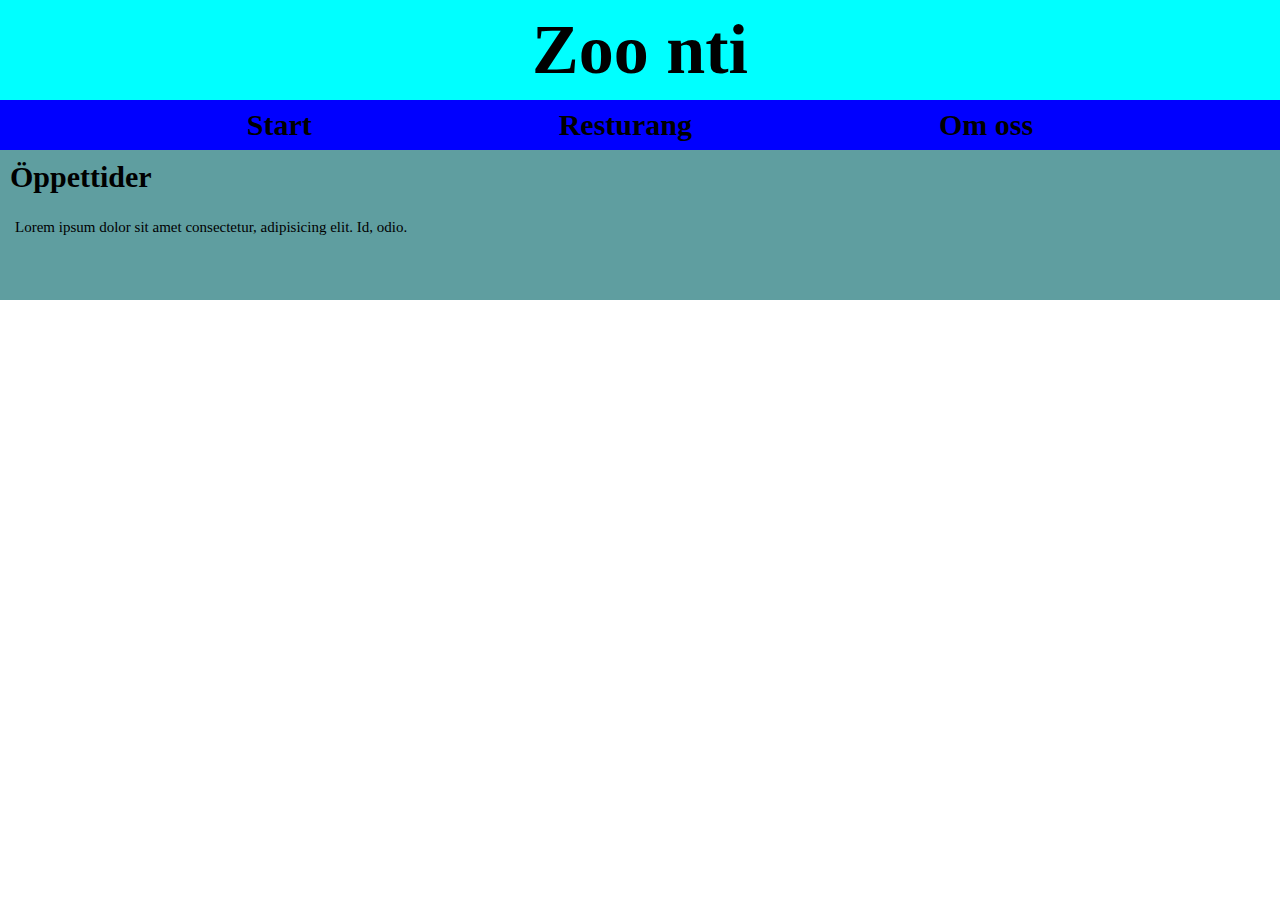
==== om_oss.html @ 65487332 "Lektion 2" ====
<!DOCTYPE html>
<html lang="en">
<head>
    <meta charset="UTF-8">
    <meta http-equiv="X-UA-Compatible" content="IE=edge">
    <meta name="viewport" content="width=device-width, initial-scale=1.0">
    <title>Document</title>
    <link rel="stylesheet" href="css/style.css">
</head>
<body>
    <header>
        <h1>Zoo nti</h1>
    
    </header>
        
        <nav>
            <h2>Start</h2>
            <h2>Resturang</h2>
            <h2>Om oss</h2>
        </nav>


        <footer>
            <h4>Öppettider</h4>
            <p>Lorem ipsum dolor sit amet consectetur, adipisicing elit. Id, odio.</p>
        </footer>
</body>
</html>
---- css/style.css ----
* {
    margin: 0;
    padding: 0;
    box-sizing: border-box;
}
@import url('https://fonts.googleapis.com/css2?family=Nerko+One&display=swap')

#grid_wrapper{
display: grid;
height: 100vh;
grid-template-areas:  
"he he"
"na na"
"ar ar"
"se se"
"fo fo";
}
header{
grid-area: he;
background-color: aqua;
height: 100px;
display: flex;
justify-content: center;
align-items: center;
}

nav{
    grid-area: na;
    background-color: blue;
    height: 50px;
    display: flex;
    justify-content: space-evenly;
    align-items: center;
}

article{
    grid-area: ar;
    background-color: blueviolet;
    height: 300px;
    padding: 30px;
}
section{
    grid-area: se;
    background-color: darkcyan;
    height: 500px;
    display: flex;
    justify-content: space-evenly;
    align-items: center;
}
footer{
    grid-area: fo;
    background-color: cadetblue;
    height: 150px;
}
#djur{
    height: 350px;
    width: auto;
    border-radius: 20px;
    border-color: rgb(185, 60, 60);
    border-style: ridge;
    border-width: 10px
   
}
h1{
font-size: 70px;
font-family: 'Nerko One', cursive;
}

h2{
    font-size: 30px;
}
h3{
    font-size: 40px;
    padding-left: 10px;
}
h4{
    font-size: 30px;
    padding: 10px;
}
p{
    font-size: 15px;
    padding: 15px;
}
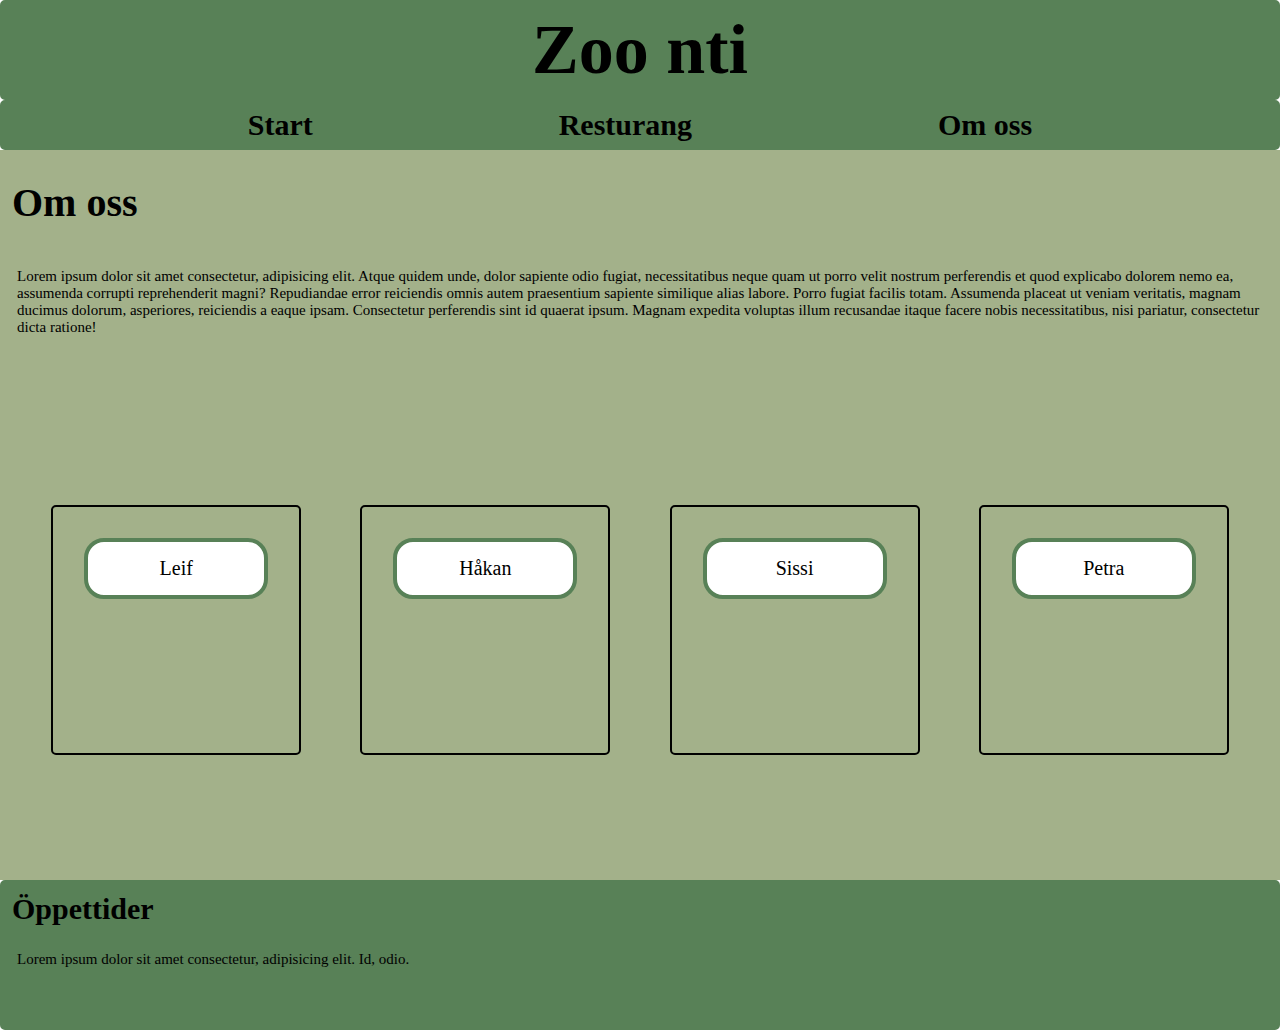
==== commit 74850bbe: "lektion 3" ====
--- a/om_oss.html
+++ b/om_oss.html
@@ -4,7 +4,7 @@
     <meta charset="UTF-8">
     <meta http-equiv="X-UA-Compatible" content="IE=edge">
     <meta name="viewport" content="width=device-width, initial-scale=1.0">
-    <title>Document</title>
+    <title>om oss</title>
     <link rel="stylesheet" href="css/style.css">
 </head>
 <body>
@@ -14,11 +14,22 @@
     </header>
         
         <nav>
-            <h2>Start</h2>
-            <h2>Resturang</h2>
-            <h2>Om oss</h2>
+            <a href="index.html" class="link"><h2>Start</h2></a>
+            <a href="resturang.html" class="link"><h2>Resturang</h2></a>
+            <a href="om_oss.html" class="link"><h2>Om oss</h2></a>
         </nav>
+       <section id="om_oss_section">
+        <h3>Om oss</h3>
+        <p>Lorem ipsum dolor sit amet consectetur, adipisicing elit. Atque quidem unde, dolor sapiente odio fugiat, necessitatibus neque quam ut porro velit nostrum perferendis et quod explicabo dolorem nemo ea, assumenda corrupti reprehenderit magni? Repudiandae error reiciendis omnis autem praesentium sapiente similique alias labore. Porro fugiat facilis totam. Assumenda placeat ut veniam veritatis, magnam ducimus dolorum, asperiores, reiciendis a eaque ipsam. Consectetur perferendis sint id quaerat ipsum. Magnam expedita voluptas illum recusandae itaque facere nobis necessitatibus, nisi pariatur, consectetur dicta ratione!
+        </p>
 
+       </section> 
+<section id="personal_section">
+    <article class="personal_article" id="bild1"><p id="personal_namn">Leif</p> </article>
+    <article class="personal_article" id="bild2"><p id="personal_namn">Håkan</p></article>
+    <article class="personal_article" id="bild3"><p id="personal_namn">Sissi</p></article>
+    <article class="personal_article" id="bild4"><p id="personal_namn">Petra</p></article>
+</section>
 
         <footer>
             <h4>Öppettider</h4>
--- a/css/style.css
+++ b/css/style.css
@@ -1,8 +1,9 @@
 
 * {
-    margin: 0;
-    padding: 0;
+    margin: 0px;
+    padding:0px;
     box-sizing: border-box;
+
 }
 @import url('https://fonts.googleapis.com/css2?family=Nerko+One&display=swap')
 
@@ -18,46 +19,74 @@
 }
 header{
 grid-area: he;
-background-color: aqua;
+background-color: #588157;
 height: 100px;
 display: flex;
 justify-content: center;
 align-items: center;
+border-radius: 5px;
+border-color: #588157;
+border-width: 2px;
+border-style: solid;
+
 }
 
 nav{
     grid-area: na;
-    background-color: blue;
+    background-color: #588157;
     height: 50px;
     display: flex;
     justify-content: space-evenly;
     align-items: center;
+    border-radius: 5px;
+border-color: #588157;
+border-width: 2px;
+border-style: solid;
+   
 }
-
+.link{
+    text-decoration: none;
+    color: black;
+}
+a:hover{
+    pointer-events: stroke;
+}
 article{
     grid-area: ar;
-    background-color: blueviolet;
+    background-color: #a3b18a;
     height: 300px;
     padding: 30px;
+    border-radius: 5px;
+border-color: #a3b18a;
+border-width: 2px;
+border-style: solid;
 }
 section{
     grid-area: se;
-    background-color: darkcyan;
+    background-color: #a3b18a;
     height: 500px;
     display: flex;
     justify-content: space-evenly;
     align-items: center;
+  
+border-color: #a3b18a;
+border-width: 2px;
+border-style: solid;
 }
 footer{
     grid-area: fo;
-    background-color: cadetblue;
+    background-color: #588157;
     height: 150px;
+    border-radius: 5px;
+border-color: #588157;
+border-width: 2px;
+border-style: solid;
 }
 #djur{
     height: 350px;
     width: auto;
-    border-radius: 20px;
-    border-color: rgb(185, 60, 60);
+    border-radius: 40px;
+    border-color: #588157;
     border-style: ridge;
     border-width: 10px
    
@@ -69,16 +98,74 @@
 
 h2{
     font-size: 30px;
+    font-family: 'Nerko One', cursive;
 }
 h3{
     font-size: 40px;
     padding-left: 10px;
+    font-family: 'Nerko One', cursive;
+    background-color: #a3b18a;
 }
 h4{
     font-size: 30px;
     padding: 10px;
+    font-family: 'Nerko One', cursive;
 }
 p{
     font-size: 15px;
     padding: 15px;
+    font-family: 'Nerko One', cursive;
+}
+#om_oss_section{
+display: flex;
+flex-direction: column;
+height: 230px;
+align-items: flex-start;
+
+
+}
+#personal_namn{
+    display: flex;
+    justify-content: center;
+    align-items: center;
+    background-color: #ffffff;  
+    font-size: 20px;
+   border-radius: 20px;
+   margin: 1px;
+   border-color: #588157;
+   border-width: 4px;
+   border-style: solid;
+   
+      
+}
+#personal_section{
+    flex-wrap: wrap;
+    display: flex;
+    
+
+}
+.personal_article{
+    flex-direction: column;
+    border-radius: 5px;
+    border-color: black;
+    width: 250px;
+    height: 250px;
+    margin: 10px;
+}
+#bild1{
+    background-size: contain;
+    background-image: url(../img/persons/avatar-aea3441ddc1173c3b63794fe1ebcce0e.jpg);
+
+}
+#bild2{
+    background-size: contain;
+    background-image: url(../img/persons/avatar-14442c2e192eabfebb9e45f07b23cdd8.jpg);
+}
+#bild3{
+    background-size: contain;
+    background-image: url(../img/persons/avatar-2180facc60532c668ad3eefb093831d9.jpg);
+}
+#bild4{
+    background-size:contain;
+    background-image: url(../img/persons/avatar-6eff317c04c60419d06b2f4b0323eef0.jpg);
 }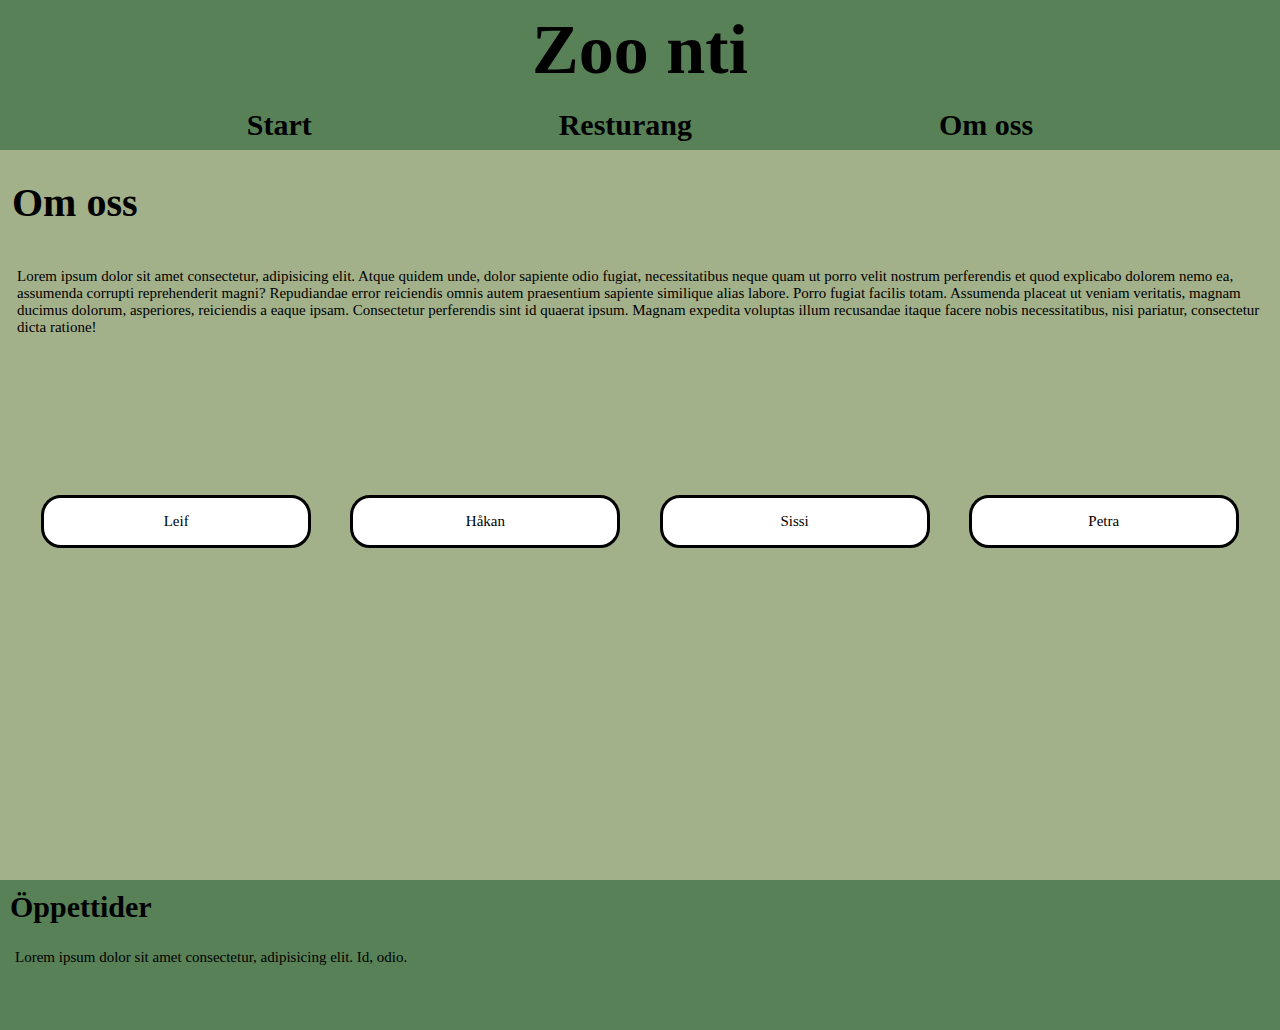
==== commit 39841794: "sista lektionen" ====
--- a/om_oss.html
+++ b/om_oss.html
@@ -25,10 +25,10 @@
 
        </section> 
 <section id="personal_section">
-    <article class="personal_article" id="bild1"><p id="personal_namn">Leif</p> </article>
-    <article class="personal_article" id="bild2"><p id="personal_namn">Håkan</p></article>
-    <article class="personal_article" id="bild3"><p id="personal_namn">Sissi</p></article>
-    <article class="personal_article" id="bild4"><p id="personal_namn">Petra</p></article>
+    <article class="personal_article" id="bild1"><p class="personal_namn">Leif</p> </article>
+    <article class="personal_article" id="bild2"><p class="personal_namn">Håkan</p></article>
+    <article class="personal_article" id="bild3"><p class="personal_namn">Sissi</p></article>
+    <article class="personal_article" id="bild4"><p class="personal_namn">Petra</p></article>
 </section>
 
         <footer>
--- a/css/style.css
+++ b/css/style.css
@@ -24,10 +24,6 @@
 display: flex;
 justify-content: center;
 align-items: center;
-border-radius: 5px;
-border-color: #588157;
-border-width: 2px;
-border-style: solid;
 
 }
 
@@ -38,15 +34,11 @@
     display: flex;
     justify-content: space-evenly;
     align-items: center;
-    border-radius: 5px;
-border-color: #588157;
-border-width: 2px;
-border-style: solid;
    
 }
 .link{
     text-decoration: none;
-    color: black;
+    color: rgb(0, 0, 0);
 }
 a:hover{
     pointer-events: stroke;
@@ -56,10 +48,7 @@
     background-color: #a3b18a;
     height: 300px;
     padding: 30px;
-    border-radius: 5px;
-border-color: #a3b18a;
-border-width: 2px;
-border-style: solid;
+
 }
 section{
     grid-area: se;
@@ -77,17 +66,13 @@
     grid-area: fo;
     background-color: #588157;
     height: 150px;
-    border-radius: 5px;
-border-color: #588157;
-border-width: 2px;
-border-style: solid;
 }
-#djur{
-    height: 350px;
+.djur{
+    height: 500px;
     width: auto;
     border-radius: 40px;
     border-color: #588157;
-    border-style: ridge;
+    border-style: solid;
     border-width: 10px
    
 }
@@ -124,20 +109,20 @@
 
 
 }
-#personal_namn{
+.personal_namn{
     display: flex;
     justify-content: center;
     align-items: center;
     background-color: #ffffff;  
-    font-size: 20px;
+    font-size: 15px;
    border-radius: 20px;
-   margin: 1px;
-   border-color: #588157;
-   border-width: 4px;
+   margin: -40px;
    border-style: solid;
    
       
 }
+
+
 #personal_section{
     flex-wrap: wrap;
     display: flex;
@@ -152,6 +137,7 @@
     height: 250px;
     margin: 10px;
 }
+
 #bild1{
     background-size: contain;
     background-image: url(../img/persons/avatar-aea3441ddc1173c3b63794fe1ebcce0e.jpg);
@@ -168,4 +154,45 @@
 #bild4{
     background-size:contain;
     background-image: url(../img/persons/avatar-6eff317c04c60419d06b2f4b0323eef0.jpg);
-}+}
+#resturang_section{
+    display: flex;
+    flex-direction: column;
+    height: 915px;
+    width: auto;
+    background-image: url(../img/food/Bakgrund_resturang.png);
+    background-size: cover;
+
+}
+#resturang_rubrik{
+
+    justify-content: center;
+    display: flex;
+    align-items: center;
+    
+}
+
+
+.meny{
+font-size: 15px;
+display: flex;
+justify-content: center;
+align-items: center;
+}
+#meny_container{
+    background-color: hwb(0 100% 0% / 0.92);
+    height: auto;
+    margin-bottom: 90px;
+    margin-top: 185px;
+    width: 700px;
+    border-radius: 20px;
+    border-color: #588157;
+    border-width: 10px;
+    border-style: solid;
+}
+.text_meny{
+    display: flex;
+    justify-content: center;
+    align-items: center;
+}
+
